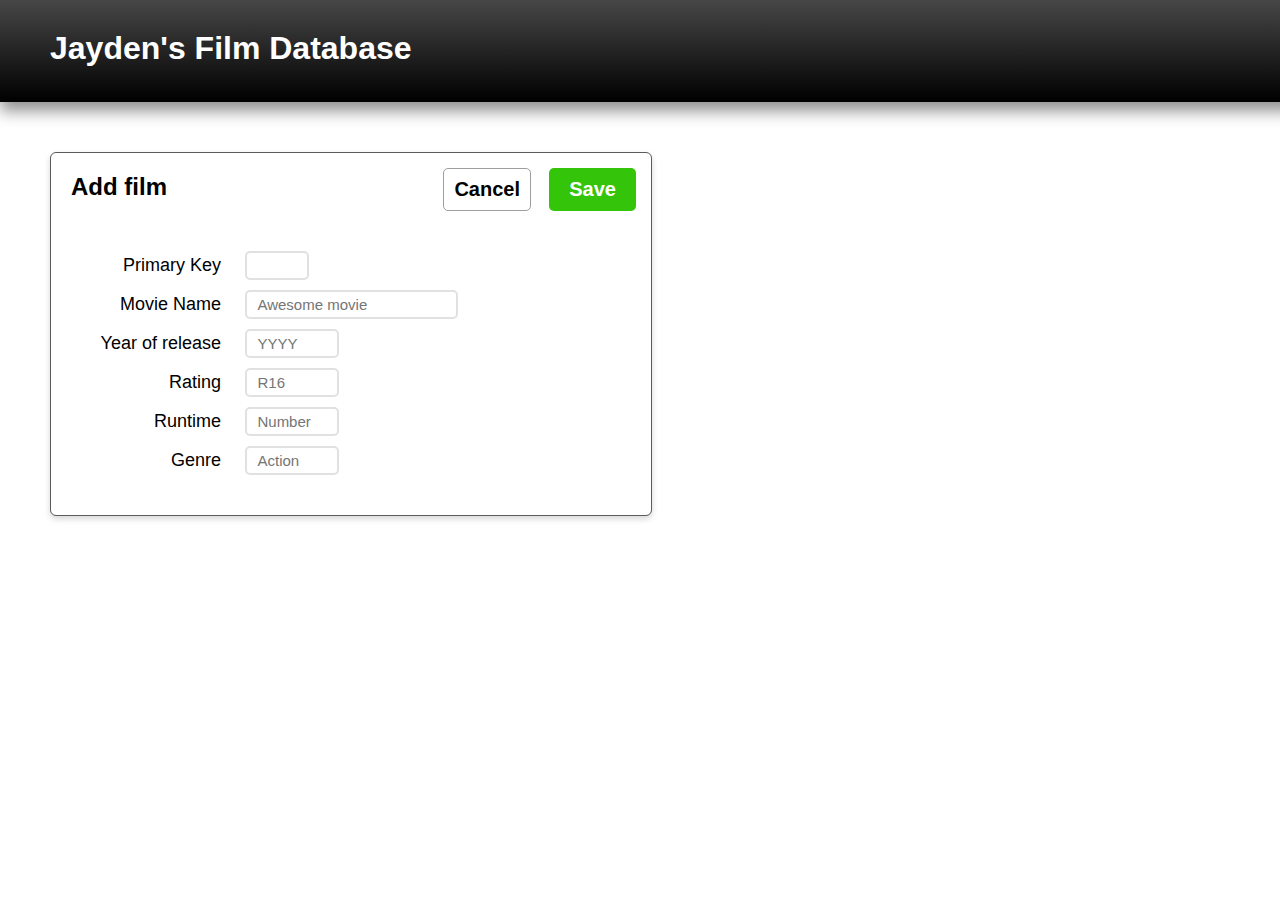
==== web/addfilm.html @ c3252faa "Add film, raw HTML complete" ====
<!DOCTYPE html>
<html lang="en">
<head>
    <meta charset="UTF-8">
    <meta http-equiv="X-UA-Compatible" content="IE=edge">
    <meta name="viewport" content="width=device-width, initial-scale=1.0">
    <link rel="stylesheet" type="text/css" href="./addfilm.css">
    <title>Jayden's Film Database</title>
</head>
<body>
    
    <div class="navbar">
        <h1>Jayden's Film Database</h1>
    </div>  

    <div class="container">
        <h2>Add film</h2>
        <a href="" id="cancel">Cancel</a>
        <a href="" id="save">Save</a>

        <div class="entry">
            <div>
                <label for="">Primary Key</label>
                <input type="text" id="pk" placeholder="" readonly>
            </div>
            

            <div>
                <label for="">Movie Name</label>
                <input type="text" placeholder="Awesome movie">
            </div>

            <div>
                <label for="">Year of release</label>
                <input type="text" class="small" placeholder="YYYY">
            </div>

            <div>
                <label for="">Rating</label>
                <input type="text" class="small" placeholder="R16">
            </div>
            <div>
                <label for="">Runtime</label>
                <input type="text" class="small" placeholder="Number">
            </div>

            <div>
                <label for="">Genre</label>
                <input type="text" class="small" placeholder="Action">
            </div>
            
        </div>
    </div>

</body>
</html>
---- web/addfilm.css ----
html, body
{
    margin: 0;
    font-family: arial;
}

.navbar  
{
    background: transparent linear-gradient(180deg, #474747 0%, #000000 100%) 0% 0% no-repeat padding-box;
    box-shadow: 0px 9px 15px #00000070; 
    color: white;
    
    width: 100%;
    padding: 30px;
    margin: 0;
}

h1
{
    margin: 0;
    margin-left: 20px;
    margin-bottom: 5px;
}


.container
{
    background: #FFFFFF 0% 0% no-repeat padding-box;
    box-shadow: 0px 3px 6px #00000029;
    border: 1px solid #5B5B5B;
    border-radius: 6px;
    width: 600px;
    margin: 50px;

    position: relative;
}

.container h2 
{
    margin-left: 20px;
}

#cancel
{
    position: absolute;
    right: 120px;
    top: 15px;

    background: #FFFFFF 0% 0% no-repeat padding-box;
    border: 1px solid #9E9E9E;
    border-radius: 5px;
    text-decoration: none;
    color: black;
    font-size: 20px;
    font-weight: bold;
    padding: 9px 10px;
}

#save
{
    position: absolute;
    right: 15px;
    top: 15px;

    background: #34C40A 0% 0% no-repeat padding-box;
    border-radius: 5px; 
    text-decoration: none;
    color: white;
    font-size: 20px;
    font-weight: bold;
    padding: 10px 20px;
}


.entry
{
    padding: 30px;
}

.entry div 
{
    margin-bottom: 10px;
}

input
{
    all: unset;
    font-size: 15px;
    background: #FFFFFF 0% 0% no-repeat padding-box;
    border: 2px solid #E1E1E1;
    border-radius: 5px;
    height: 25px;
    padding-left: 10px;
}

label
{
    display: inline-block;
    width: 140px;
    text-align: right;
    margin-right: 20px;
    font-size: 18px;
}

#pk
{
    width: 50px;
}

.small
{
    width: 80px;
}
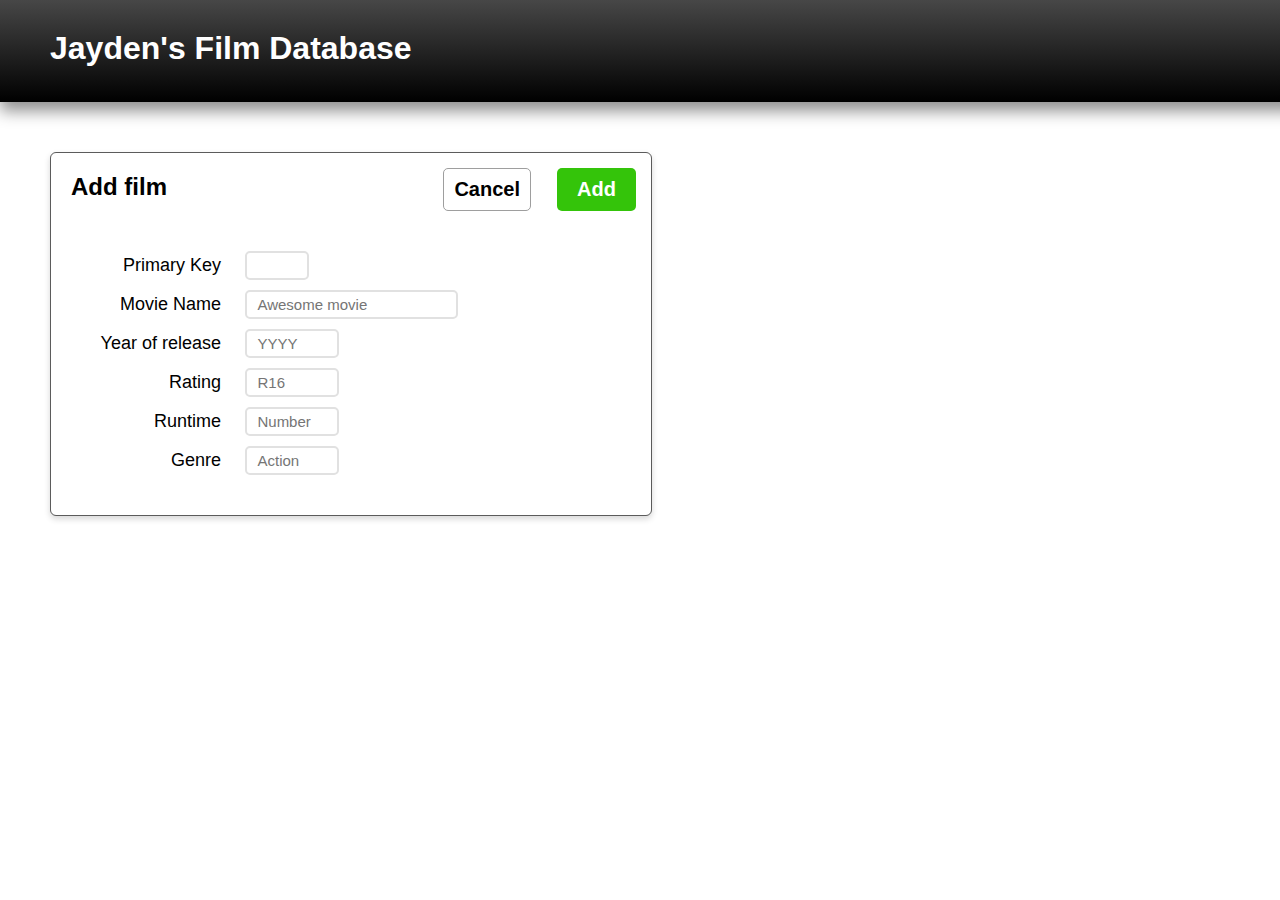
==== commit 8e988844: "Add film UI complete" ====
--- a/web/addfilm.html
+++ b/web/addfilm.html
@@ -7,7 +7,7 @@
     <link rel="stylesheet" type="text/css" href="./addfilm.css">
     <title>Jayden's Film Database</title>
 </head>
-<body>
+<body onload="eel.next_pk()">
     
     <div class="navbar">
         <h1>Jayden's Film Database</h1>
@@ -15,38 +15,38 @@
 
     <div class="container">
         <h2>Add film</h2>
-        <a href="" id="cancel">Cancel</a>
-        <a href="" id="save">Save</a>
+        <a href="index.html" id="cancel">Cancel</a>
+        <a onclick="add_film()" id="save">Add</a>
 
         <div class="entry">
             <div>
                 <label for="">Primary Key</label>
-                <input type="text" id="pk" placeholder="" readonly>
+                <input type="number" id="pk" placeholder="" readonly>
             </div>
             
 
             <div>
                 <label for="">Movie Name</label>
-                <input type="text" placeholder="Awesome movie">
+                <input type="text" id="name" placeholder="Awesome movie">
             </div>
 
             <div>
                 <label for="">Year of release</label>
-                <input type="text" class="small" placeholder="YYYY">
+                <input type="number" id="yor" class="small" placeholder="YYYY">
             </div>
 
             <div>
                 <label for="">Rating</label>
-                <input type="text" class="small" placeholder="R16">
+                <input type="text" id="rating" class="small" placeholder="R16">
             </div>
             <div>
                 <label for="">Runtime</label>
-                <input type="text" class="small" placeholder="Number">
+                <input type="number" id="runtime" class="small" placeholder="Number">
             </div>
 
             <div>
                 <label for="">Genre</label>
-                <input type="text" class="small" placeholder="Action">
+                <input type="text" id="genre" class="small" placeholder="Action">
             </div>
             
         </div>
@@ -54,3 +54,37 @@
 
 </body>
 </html>
+<script type="text/javascript" src="/eel.js"></script>
+
+<script>
+    eel.expose(next_pk);
+    function next_pk(pk)
+    {
+        document.getElementById("pk").value = pk;
+    }
+
+    function add_film()
+    {
+        var pk = document.getElementById("pk").value;
+        var name = document.getElementById("name").value;
+        var yor = document.getElementById("yor").value;
+        var rating = document.getElementById("rating").value;
+        var runtime = document.getElementById("runtime").value;
+        var genre = document.getElementById("genre").value;
+        eel.add_film(pk, name, yor, rating, runtime, genre);
+        
+    }
+    eel.expose(response)
+    function response(flag, reason)
+    {
+        if(flag)
+        {
+            alert("Success!");
+            window.location.href = "index.html";
+        }
+        else
+        {
+            alert(reason);
+        }
+    }
+</script>--- a/web/addfilm.css
+++ b/web/addfilm.css
@@ -69,6 +69,7 @@
     font-size: 20px;
     font-weight: bold;
     padding: 10px 20px;
+    cursor: pointer;
 }
 
 
@@ -105,6 +106,7 @@
 #pk
 {
     width: 50px;
+    font-weight: bold;
 }
 
 .small
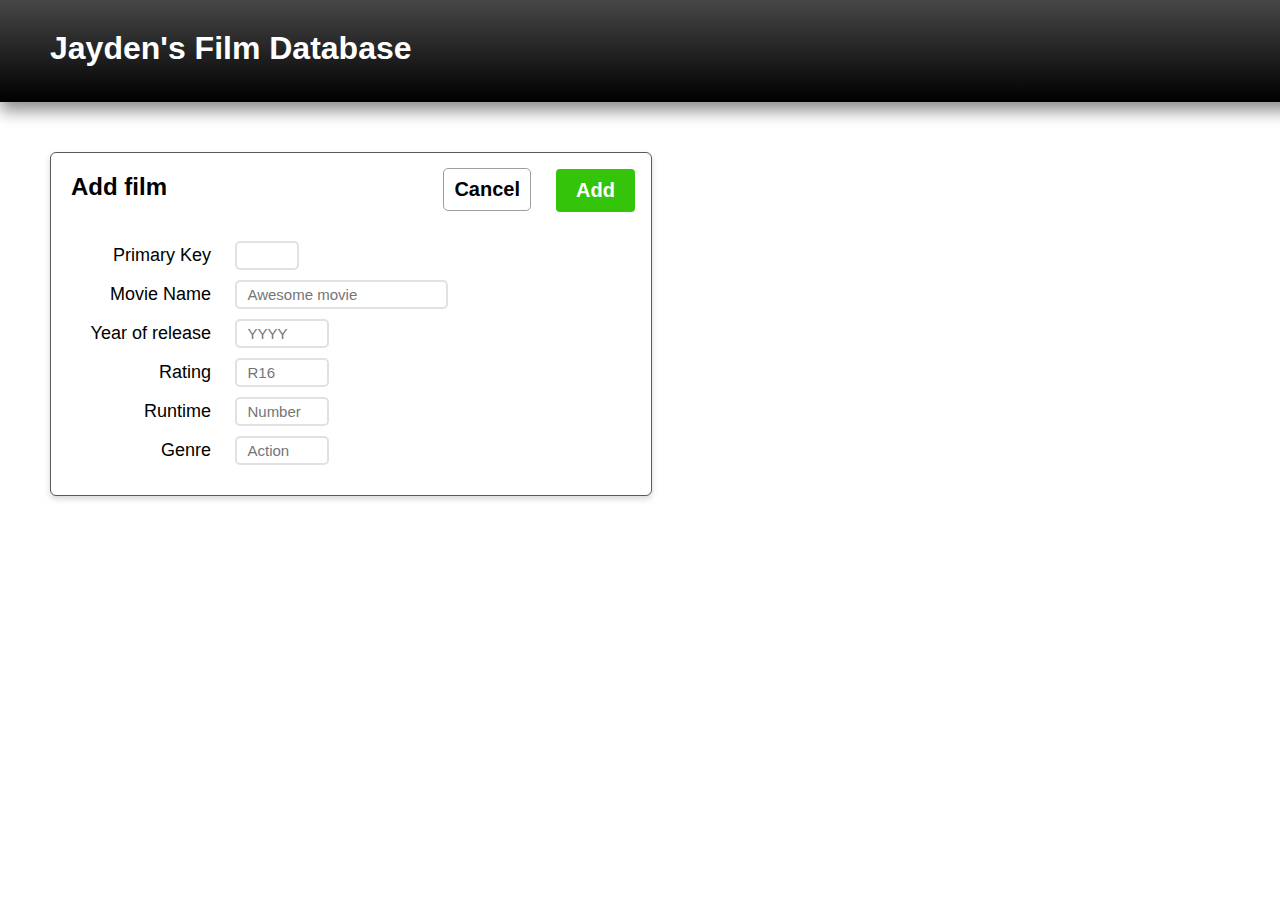
==== commit adc50f81: "tootips" ====
--- a/web/addfilm.html
+++ b/web/addfilm.html
@@ -21,18 +21,24 @@
         <div class="entry">
             <div>
                 <label for="">Primary Key</label>
-                <input type="number" id="pk" placeholder="" readonly>
+                <div class="tooltip"><input type="number" id="pk" placeholder="" readonly>
+                    <span class="tooltiptext">Automatically generated ID</span>
+                </div>
+                
             </div>
             
 
             <div>
                 <label for="">Movie Name</label>
-                <input type="text" id="name" placeholder="Awesome movie">
+                <input type="text" id="name" onkeypress="this.style.width = ((this.value.length + 1) * 8) + 'px';" placeholder="Awesome movie">
             </div>
 
             <div>
                 <label for="">Year of release</label>
-                <input type="number" id="yor" class="small" placeholder="YYYY">
+                <div class="tooltip"><input type="number" id="yor"  class="small" placeholder="YYYY">
+                    <span class="tooltiptext">Any year above 0000</span>
+                </div>
+               
             </div>
 
             <div>
@@ -41,7 +47,9 @@
             </div>
             <div>
                 <label for="">Runtime</label>
-                <input type="number" id="runtime" class="small" placeholder="Number">
+                <div class="tooltip"><input type="number" id="runtime" class="small" placeholder="Number">
+                    <span class="tooltiptext">Runtime in minutes</span>
+                </div>
             </div>
 
             <div>
--- a/web/addfilm.css
+++ b/web/addfilm.css
@@ -56,6 +56,27 @@
     padding: 9px 10px;
 }
 
+button, a
+{
+    transition: all .3s ease;
+    border: 1px solid;
+    border-color: transparent;
+}
+
+
+button:hover, a:hover {
+    color: black !important;
+    background-color: #fff !important;
+    border-color: black;
+}
+
+
+#cancel:hover 
+{
+    background-color:#C40A0A !important;
+    color: white !important;
+}
+
 #save
 {
     position: absolute;
@@ -75,7 +96,7 @@
 
 .entry
 {
-    padding: 30px;
+    padding: 20px;
 }
 
 .entry div 
@@ -114,3 +135,40 @@
     width: 80px;
 }
 
+.tooltip 
+{
+    position: relative;
+    display: inline-block;
+    margin: 0 !important;
+}
+  
+.tooltip .tooltiptext 
+{
+    visibility: hidden;
+    width: 120px;
+    background-color: black;
+    color: #fff;
+    text-align: center;
+    border-radius: 6px;
+    padding: 5px 0;
+    position: absolute;
+    z-index: 1;
+    top: -5px;
+    left: 110%;
+}
+
+.tooltip .tooltiptext::after 
+{
+    content: "";
+    position: absolute;
+    top: 50%;
+    right: 100%;
+    margin-top: -7px;
+    border-width: 5px;
+    border-style: solid;
+    border-color: transparent black transparent transparent;
+}
+.tooltip:hover .tooltiptext 
+{
+    visibility: visible;
+}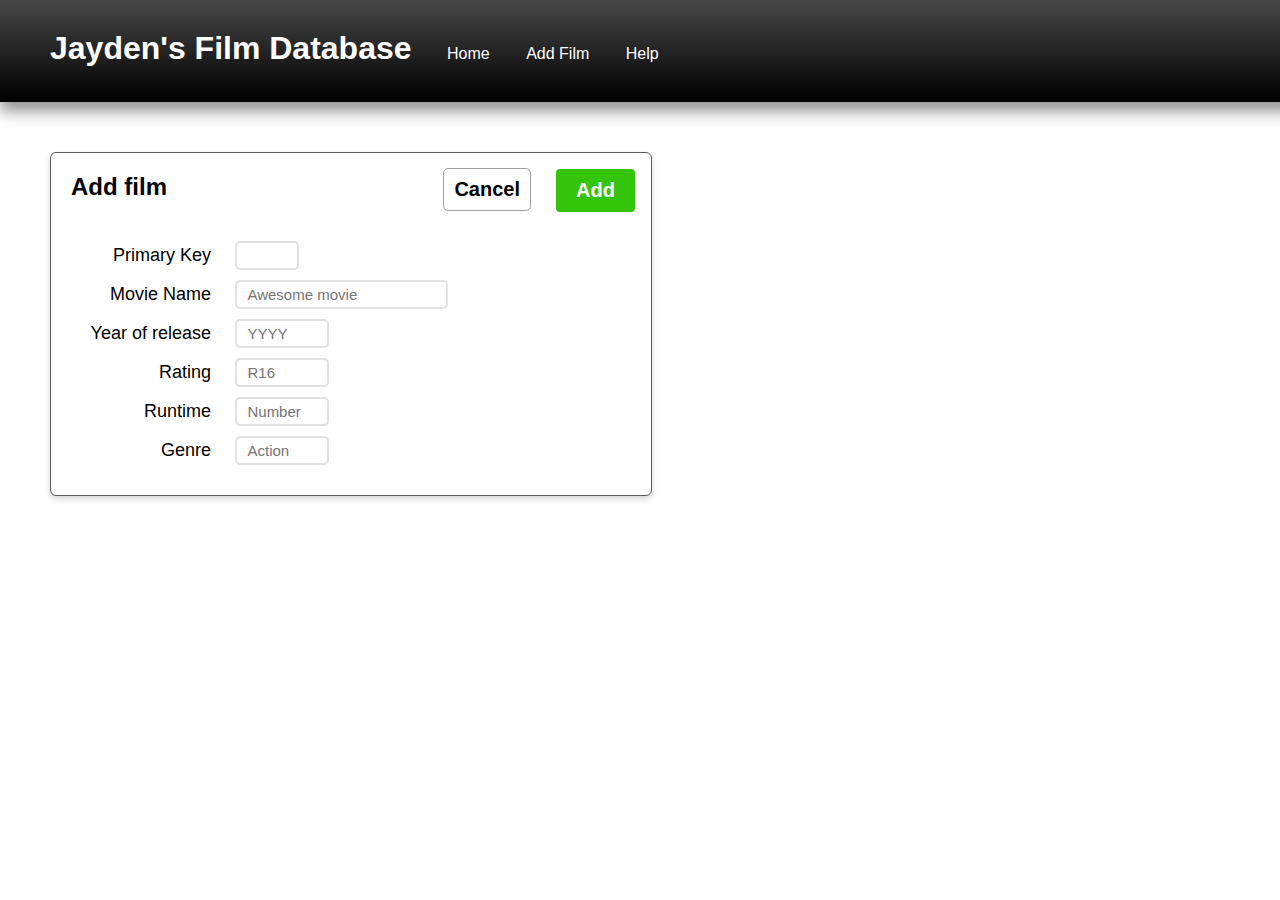
==== commit b5070cfa: "Help page" ====
--- a/web/addfilm.html
+++ b/web/addfilm.html
@@ -11,6 +11,9 @@
     
     <div class="navbar">
         <h1>Jayden's Film Database</h1>
+        <a href="index.html">Home</a>
+        <a href="addfilm.html">Add Film</a>
+        <a href="help.html">Help</a>
     </div>  
 
     <div class="container">
--- a/web/addfilm.css
+++ b/web/addfilm.css
@@ -171,4 +171,20 @@
 .tooltip:hover .tooltiptext 
 {
     visibility: visible;
+}
+
+.navbar a
+{
+    color: white;
+    text-decoration: none;
+    margin-left: 30px;
+}
+
+.navbar h1 
+{
+    display: inline-block;
+    margin-right: 30px;
+    margin: 0;
+    margin-left: 20px;
+    margin-bottom: 5px;
 }